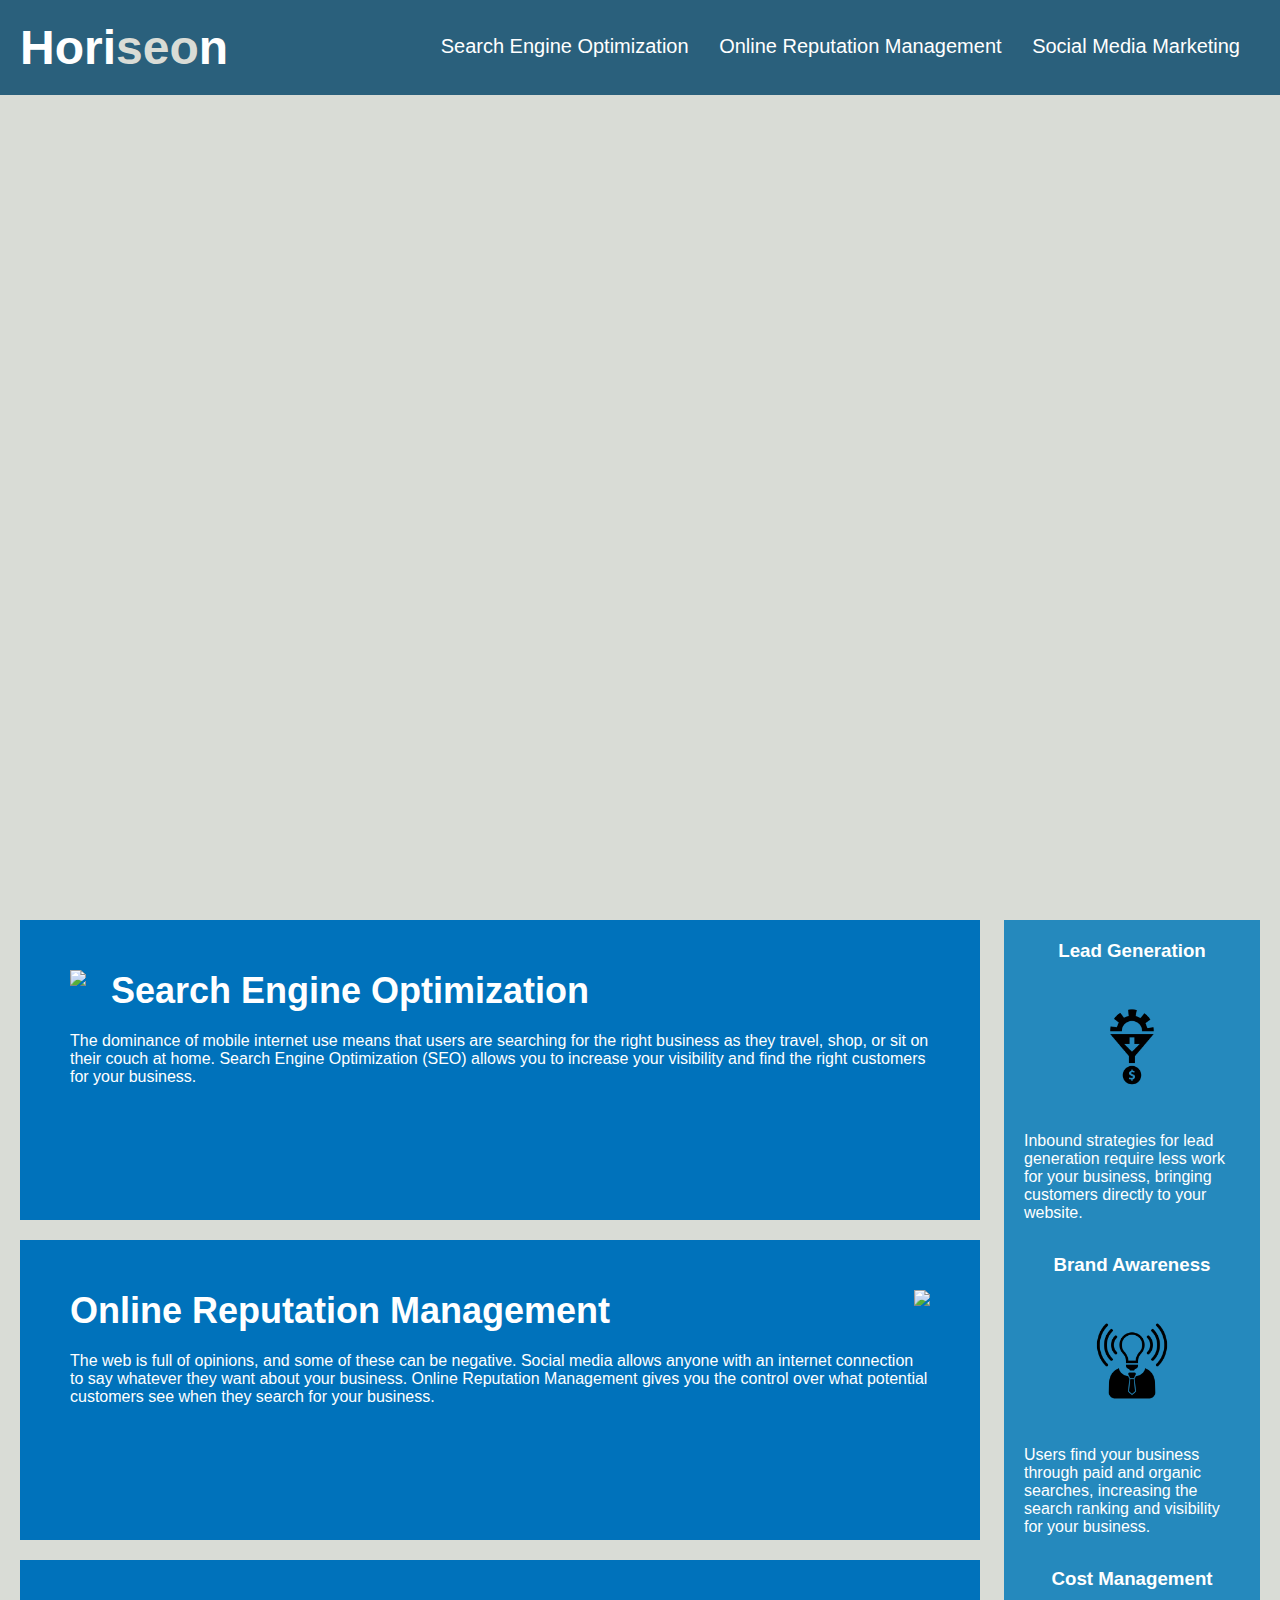
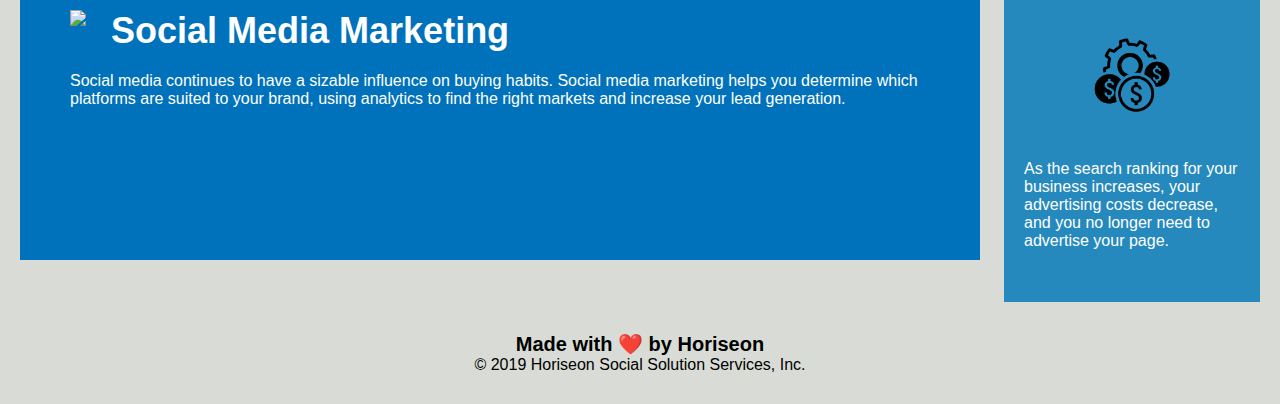
==== Develop/index.html @ 2edade3d "added files" ====
<!DOCTYPE html>
<html lang="en-us">

<head>
    <meta charset="UTF-8" />
    <link rel="stylesheet" href="./assets/css/style.css">
    <title>website</title>
</head>

<body>
    <div class="header">
        <h1>Hori<span class="seo">seo</span>n</h1>
        <div>
            <ul>
                <li>
                    <a href="#search-engine-optimization">Search Engine Optimization</a>
                </li>
                <li>
                    <a href="#online-reputation-management">Online Reputation Management</a>
                </li>
                <li>
                    <a href="#social-media-marketing">Social Media Marketing</a>
                </li>
            </ul>
        </div>
    </div>
    <div class="hero"></div>
    <div class="content">
        <div class="search-engine-optimization">
            <img src="./assets/images/search-engine-optimization.jpg" class="float-left" />
            <h2>Search Engine Optimization</h2>
            <p>
                The dominance of mobile internet use means that users are searching for the right business as they travel, shop, or sit on their couch at home. Search Engine Optimization (SEO) allows you to increase your visibility and find the right customers for your business.
            </p>
        </div>
        <div id="online-reputation-management" class="online-reputation-management">
            <img src="./assets/images/online-reputation-management.jpg" class="float-right" />
            <h2>Online Reputation Management</h2>
            <p>
                The web is full of opinions, and some of these can be negative. Social media allows anyone with an internet connection to say whatever they want about your business. Online Reputation Management gives you the control over what potential customers see when they search for your business.
            </p>
        </div>
        <div id="social-media-marketing" class="social-media-marketing">
            <img src="./assets/images/social-media-marketing.jpg" class="float-left" />
            <h2>Social Media Marketing</h2>
            <p>
                Social media continues to have a sizable influence on buying habits. Social media marketing helps you determine which platforms are suited to your brand, using analytics to find the right markets and increase your lead generation.
            </p>
        </div>
    </div>
    <div class="benefits">
        <div class="benefit-lead">
            <h3>Lead Generation</h3>
            <img src="./assets/images/lead-generation.png" />
            <p>
                Inbound strategies for lead generation require less work for your business, bringing customers directly to your website.
            </p>
        </div>
        <div class="benefit-brand">
            <h3>Brand Awareness</h3>
            <img src="./assets/images/brand-awareness.png" />
            <p>
                Users find your business through paid and organic searches, increasing the search ranking and visibility for your business.
            </p>
        </div>
        <div class="benefit-cost">
            <h3>Cost Management</h3>
            <img src="./assets/images/cost-management.png" />
            <p>
                As the search ranking for your business increases, your advertising costs decrease, and you no longer need to advertise your page.
            </p>
        </div>
    </div>
    <div class="footer">
        <h2>Made with ❤️️ by Horiseon</h2>
        <p>
            &copy; 2019 Horiseon Social Solution Services, Inc.
        </p>
    </div>
</body>

</html>
---- Develop/assets/css/style.css ----
* {
    box-sizing: border-box;
    padding: 0;
    margin: 0;
}

body {
    background-color: #d9dcd6;
}

.header {
    padding: 20px;
    font-family: 'Trebuchet MS', 'Lucida Sans Unicode', 'Lucida Grande', 'Lucida Sans', Arial, sans-serif;
    background-color: #2a607c;
    color: #ffffff;
}

.header h1 {
    display: inline-block;
    font-size: 48px;
}

.header h1 .seo {
    color: #d9dcd6;
}

.header div {
    padding-top: 15px;
    margin-right: 20px;
    float: right;
    font-family: 'Gill Sans', 'Gill Sans MT', Calibri, 'Trebuchet MS', sans-serif;
    font-size: 20px;
}

.header div ul {
    list-style-type: none;
}

.header div ul li {
    display: inline-block;
    margin-left: 25px;
}

a {
    color: #ffffff;
    text-decoration: none;
}

p {
    font-size: 16px;
}

.hero {
    height: 800px;
    width: 100%;
    margin-bottom: 25px;
    background-image: url("../images/digital-marketing-meeting.jpg");
    background-size: cover;
    background-position: center;
}

.float-left {
    float: left;
    margin-right: 25px;
}

.float-right {
    float: right;
    margin-left: 25px;
}

.content {
    width: 75%;
    display: inline-block;
    margin-left: 20px;
}

.benefits {
    margin-right: 20px;
    padding: 20px;
    clear: both;
    float: right;
    width: 20%;
    height: 100%;
    font-family: 'Gill Sans', 'Gill Sans MT', Calibri, 'Trebuchet MS', sans-serif;
    background-color: #2589bd;
}

.benefit-lead {
    margin-bottom: 32px;
    color: #ffffff;
}

.benefit-brand {
    margin-bottom: 32px;
    color: #ffffff;
}

.benefit-cost {
    margin-bottom: 32px;
    color: #ffffff;
}

.benefit-lead h3 {
    margin-bottom: 10px;
    text-align: center;
}

.benefit-brand h3 {
    margin-bottom: 10px;
    text-align: center;
}

.benefit-cost h3 {
    margin-bottom: 10px;
    text-align: center;
}

.benefit-lead img {
    display: block;
    margin: 10px auto;
    max-width: 150px;
}

.benefit-brand img {
    display: block;
    margin: 10px auto;
    max-width: 150px;
}

.benefit-cost img {
    display: block;
    margin: 10px auto;
    max-width: 150px;
}

.search-engine-optimization {
    margin-bottom: 20px;
    padding: 50px;
    height: 300px;
    font-family: 'Gill Sans', 'Gill Sans MT', Calibri, 'Trebuchet MS', sans-serif;
    background-color: #0072bb;
    color: #ffffff;
}

.online-reputation-management {
    margin-bottom: 20px;
    padding: 50px;
    height: 300px;
    font-family: 'Gill Sans', 'Gill Sans MT', Calibri, 'Trebuchet MS', sans-serif;
    background-color: #0072bb;
    color: #ffffff;
}

.social-media-marketing {
    margin-bottom: 20px;
    padding: 50px;
    height: 300px;
    font-family: 'Gill Sans', 'Gill Sans MT', Calibri, 'Trebuchet MS', sans-serif;
    background-color: #0072bb;
    color: #ffffff;
}

.search-engine-optimization img {
    max-height: 200px;
}

.online-reputation-management img {
    max-height: 200px;
}

.social-media-marketing img {
    max-height: 200px;
}

.search-engine-optimization h2 {
    margin-bottom: 20px;
    font-size: 36px;
}

.online-reputation-management h2 {
    margin-bottom: 20px;
    font-size: 36px;
}

.social-media-marketing h2 {
    margin-bottom: 20px;
    font-size: 36px;
}

.footer {
    padding: 30px;
    clear: both;
    font-family: 'Trebuchet MS', 'Lucida Sans Unicode', 'Lucida Grande', 'Lucida Sans', Arial, sans-serif;
    text-align: center;
}

.footer h2 {
    font-size: 20px;
}
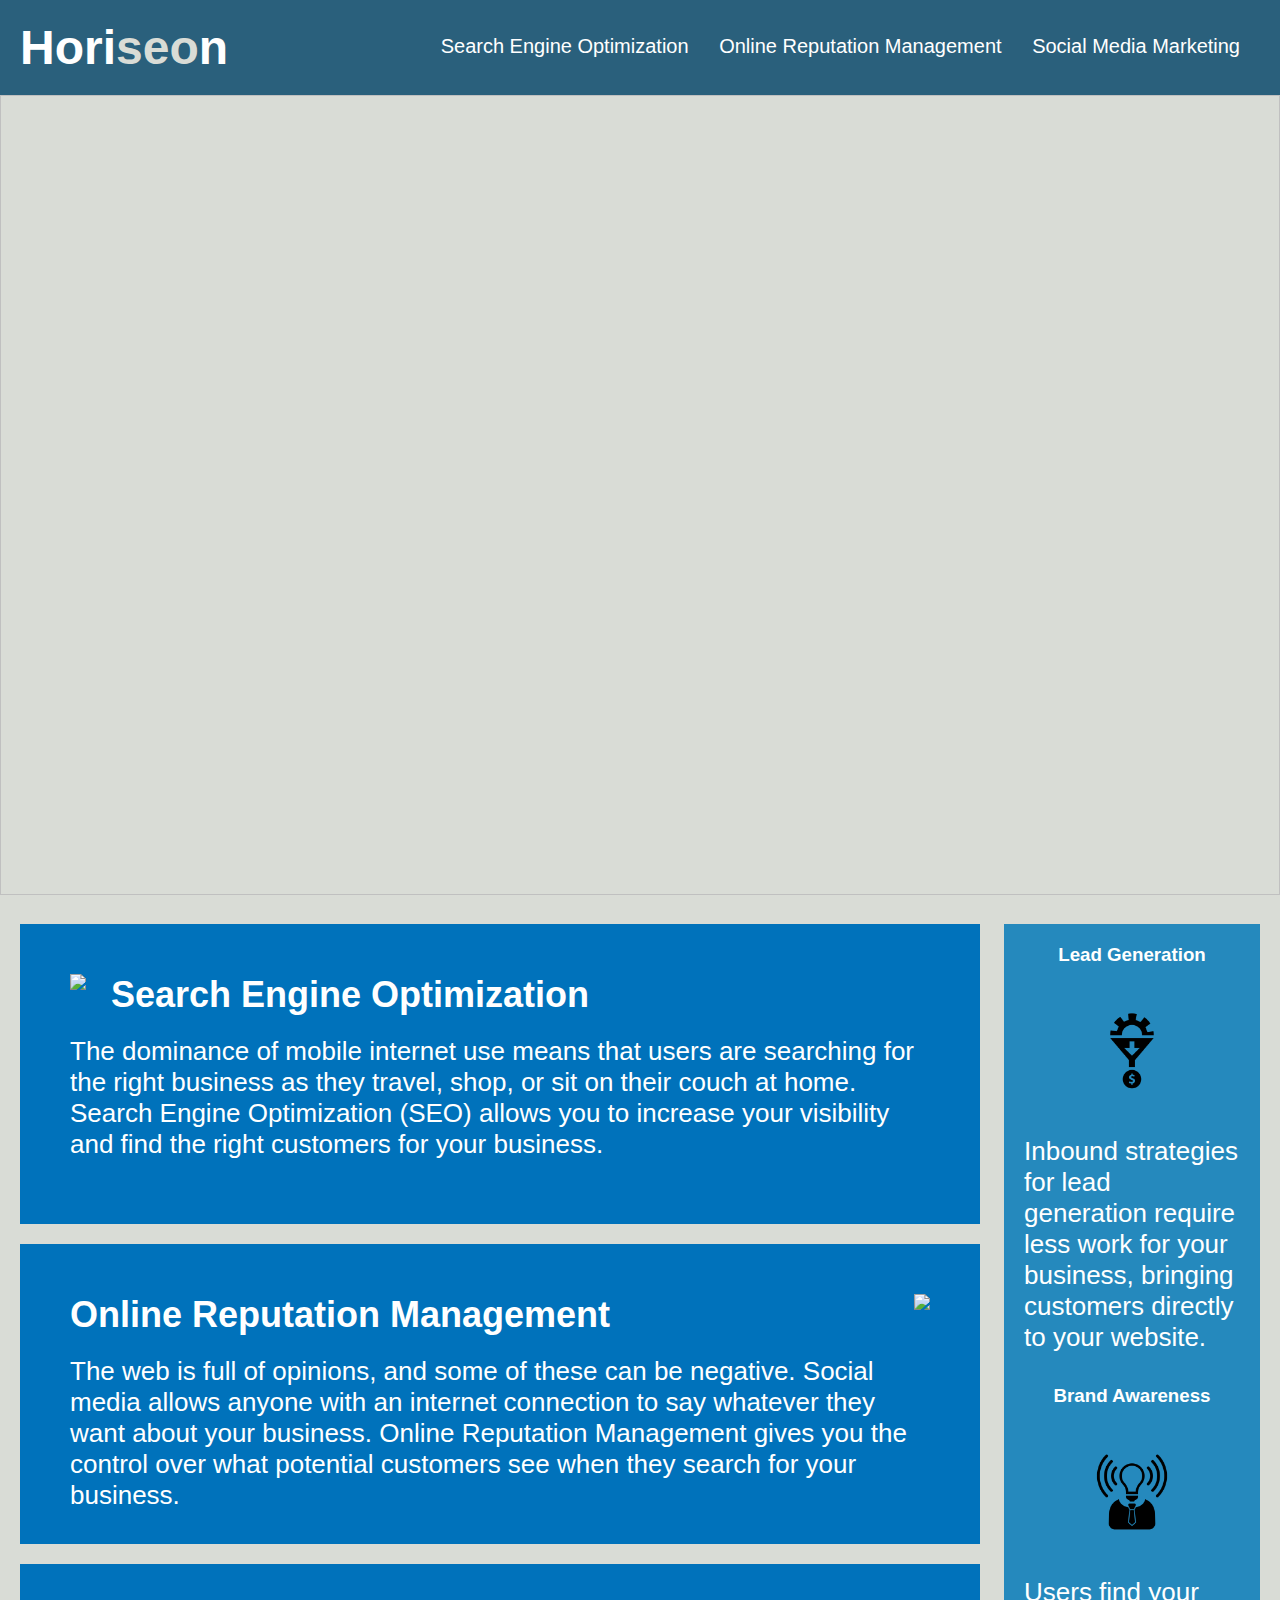
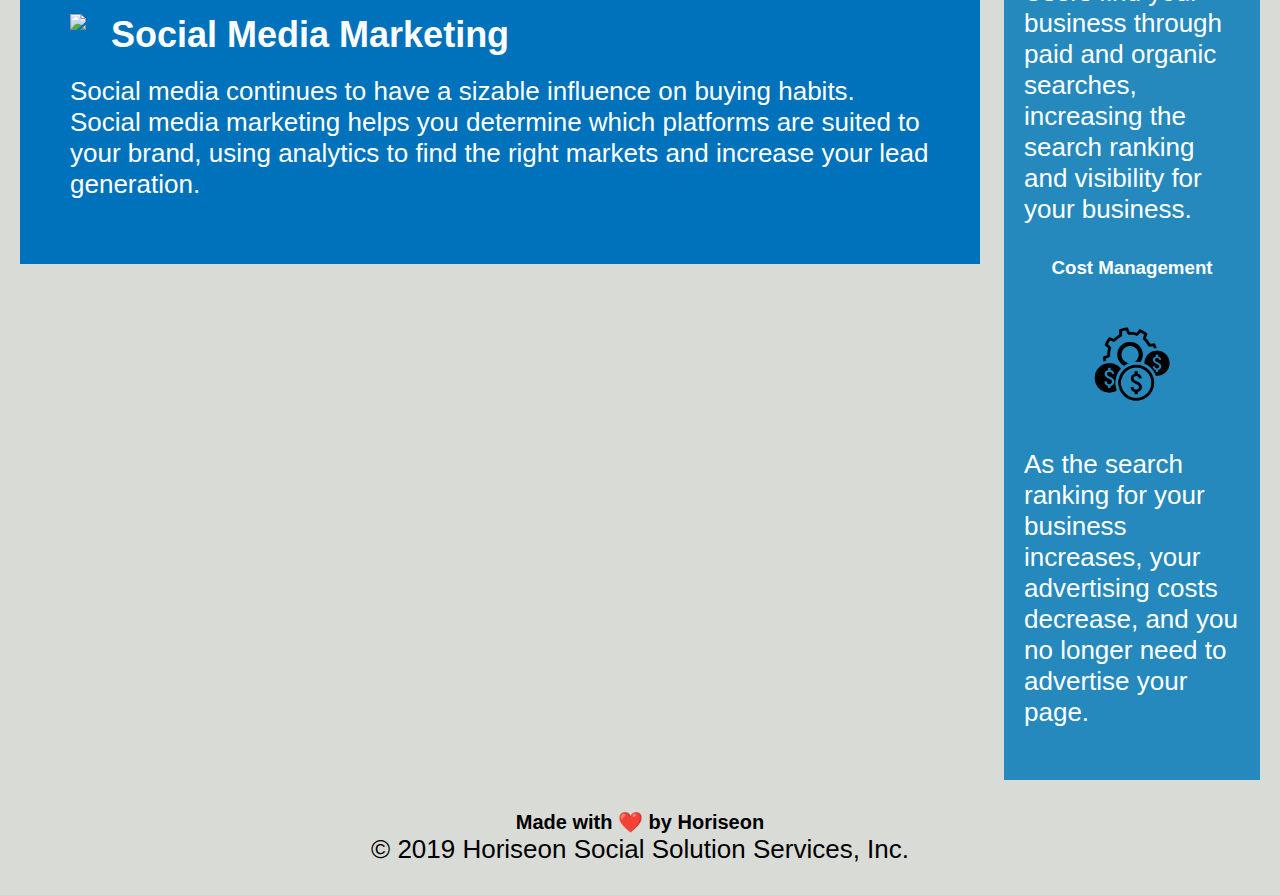
==== commit 329450dd: "edited HTML" ====
--- a/Develop/index.html
+++ b/Develop/index.html
@@ -4,13 +4,13 @@
 <head>
     <meta charset="UTF-8" />
     <link rel="stylesheet" href="./assets/css/style.css">
-    <title>website</title>
+    <title>Code Refactor</title>
 </head>
 
 <body>
-    <div class="header">
+    <header class="header">
         <h1>Hori<span class="seo">seo</span>n</h1>
-        <div>
+        <nav>
             <ul>
                 <li>
                     <a href="#search-engine-optimization">Search Engine Optimization</a>
@@ -22,61 +22,61 @@
                     <a href="#social-media-marketing">Social Media Marketing</a>
                 </li>
             </ul>
-        </div>
-    </div>
-    <div class="hero"></div>
-    <div class="content">
-        <div class="search-engine-optimization">
+        </nav>
+    </header>
+    <img class="hero" ></img>
+    <main class="content">
+        <article class="search-engine-optimization">
             <img src="./assets/images/search-engine-optimization.jpg" class="float-left" />
             <h2>Search Engine Optimization</h2>
             <p>
                 The dominance of mobile internet use means that users are searching for the right business as they travel, shop, or sit on their couch at home. Search Engine Optimization (SEO) allows you to increase your visibility and find the right customers for your business.
             </p>
-        </div>
-        <div id="online-reputation-management" class="online-reputation-management">
+        </article>
+        <article id="online-reputation-management" class="online-reputation-management">
             <img src="./assets/images/online-reputation-management.jpg" class="float-right" />
             <h2>Online Reputation Management</h2>
             <p>
                 The web is full of opinions, and some of these can be negative. Social media allows anyone with an internet connection to say whatever they want about your business. Online Reputation Management gives you the control over what potential customers see when they search for your business.
             </p>
-        </div>
-        <div id="social-media-marketing" class="social-media-marketing">
+        </article>
+        <article id="social-media-marketing" class="social-media-marketing">
             <img src="./assets/images/social-media-marketing.jpg" class="float-left" />
             <h2>Social Media Marketing</h2>
             <p>
                 Social media continues to have a sizable influence on buying habits. Social media marketing helps you determine which platforms are suited to your brand, using analytics to find the right markets and increase your lead generation.
             </p>
-        </div>
-    </div>
-    <div class="benefits">
-        <div class="benefit-lead">
+        </article>
+    </main>
+    <section class="benefits">
+        <aside class="benefit-lead">
             <h3>Lead Generation</h3>
             <img src="./assets/images/lead-generation.png" />
             <p>
                 Inbound strategies for lead generation require less work for your business, bringing customers directly to your website.
             </p>
-        </div>
-        <div class="benefit-brand">
+        </aside>
+        <aside class="benefit-brand">
             <h3>Brand Awareness</h3>
             <img src="./assets/images/brand-awareness.png" />
             <p>
                 Users find your business through paid and organic searches, increasing the search ranking and visibility for your business.
             </p>
-        </div>
-        <div class="benefit-cost">
+        </aside>
+        <aside class="benefit-cost">
             <h3>Cost Management</h3>
             <img src="./assets/images/cost-management.png" />
             <p>
                 As the search ranking for your business increases, your advertising costs decrease, and you no longer need to advertise your page.
             </p>
-        </div>
-    </div>
-    <div class="footer">
+        </aside>
+    </section>
+    <footer class="footer">
         <h2>Made with ❤️️ by Horiseon</h2>
         <p>
             &copy; 2019 Horiseon Social Solution Services, Inc.
         </p>
-    </div>
+    </footer>
 </body>
 
 </html>
--- a/Develop/assets/css/style.css
+++ b/Develop/assets/css/style.css
@@ -24,7 +24,7 @@
     color: #d9dcd6;
 }
 
-.header div {
+.header nav {
     padding-top: 15px;
     margin-right: 20px;
     float: right;
@@ -32,11 +32,11 @@
     font-size: 20px;
 }
 
-.header div ul {
+.header nav ul {
     list-style-type: none;
 }
 
-.header div ul li {
+.header nav ul li {
     display: inline-block;
     margin-left: 25px;
 }
@@ -47,7 +47,7 @@
 }
 
 p {
-    font-size: 16px;
+    font-size: 26px;
 }
 
 .hero {
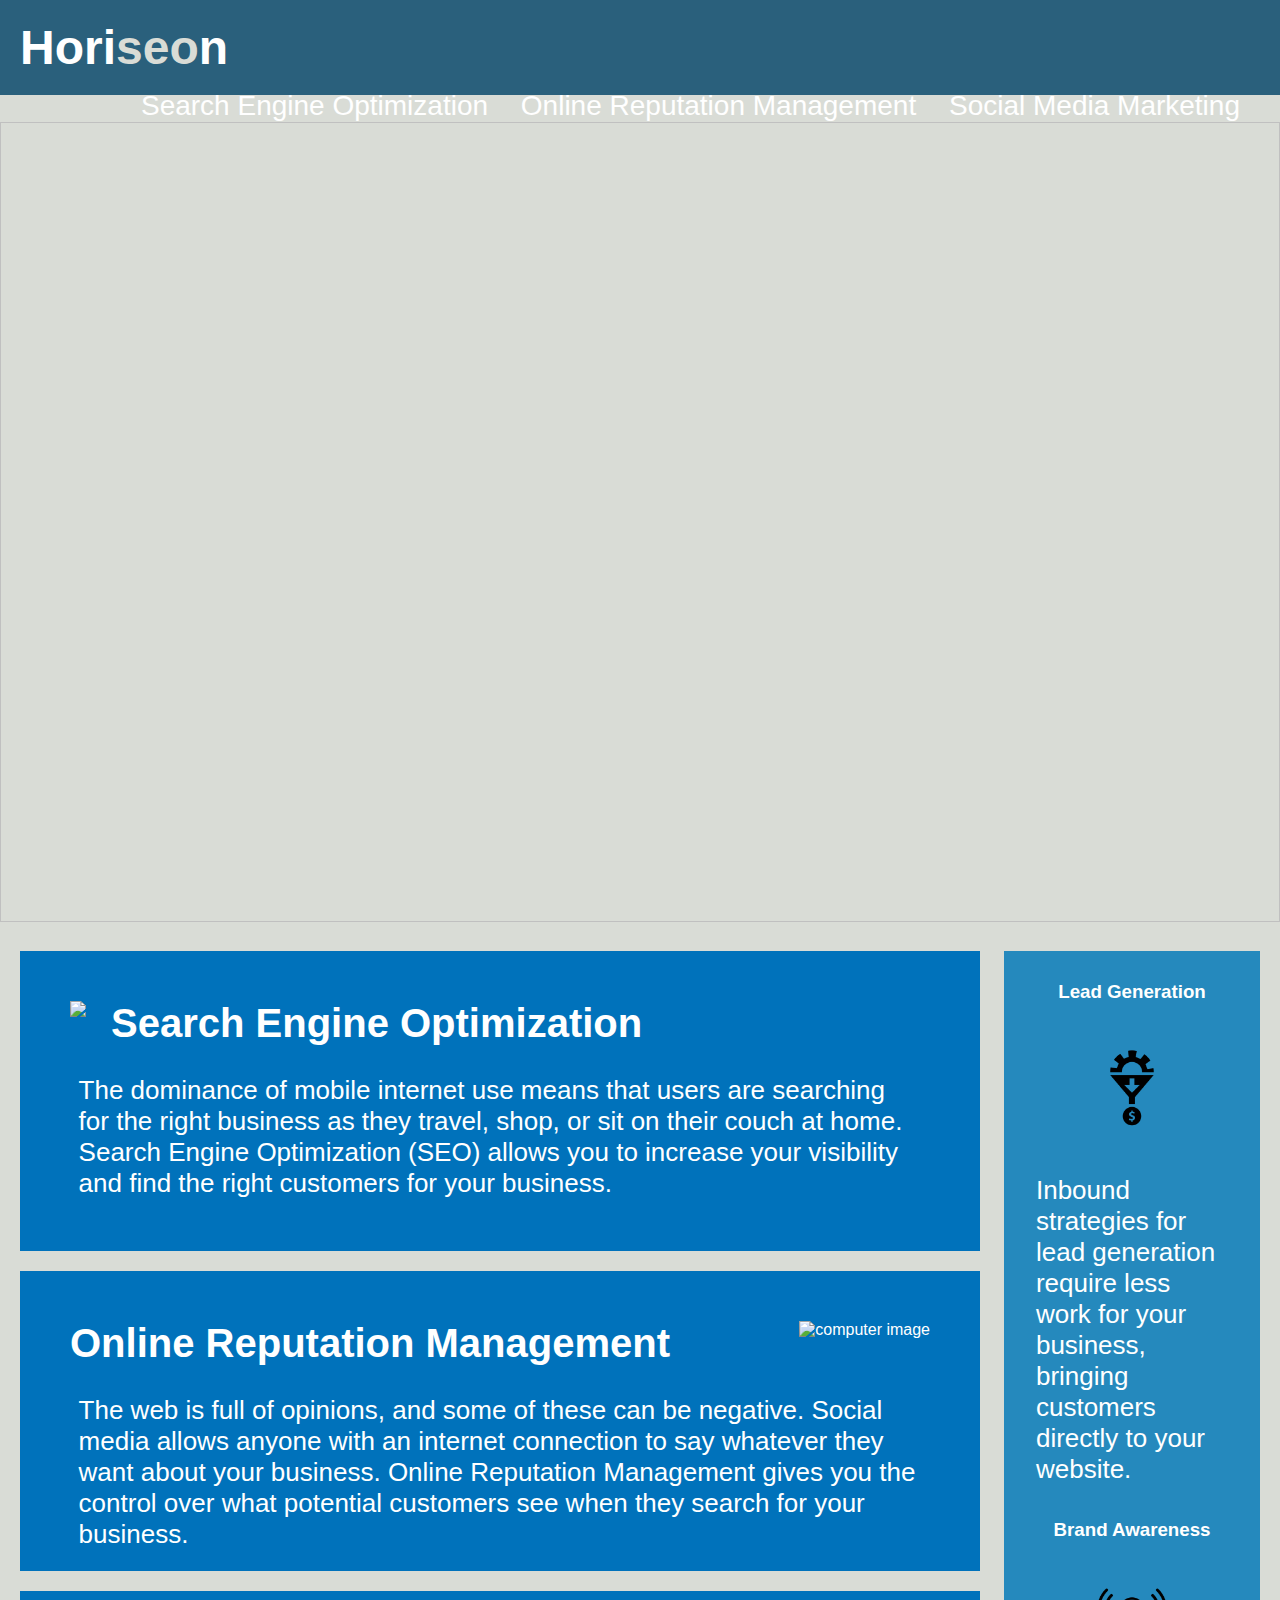
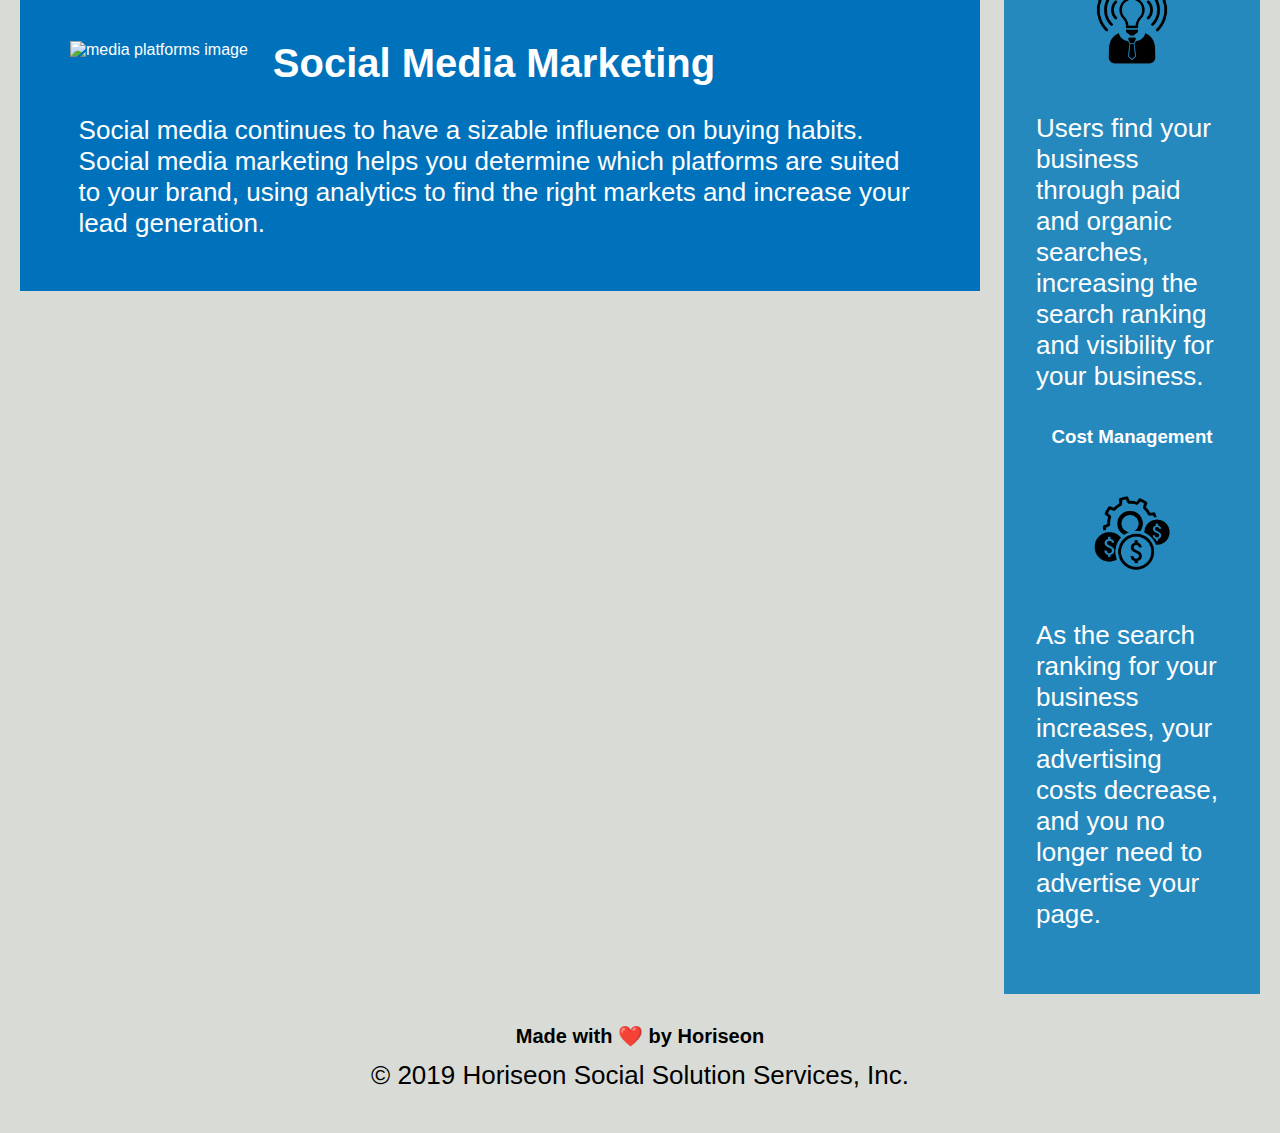
==== commit 18278d7a: "edit README.md" ====
--- a/Develop/index.html
+++ b/Develop/index.html
@@ -33,15 +33,15 @@
                 The dominance of mobile internet use means that users are searching for the right business as they travel, shop, or sit on their couch at home. Search Engine Optimization (SEO) allows you to increase your visibility and find the right customers for your business.
             </p>
         </article>
-        <article id="online-reputation-management" class="online-reputation-management">
-            <img src="./assets/images/online-reputation-management.jpg" class="float-right" />
+        <article id="online-reputation-management" class="online-reputation-management" alt="image shows how to obtain engine Optimization">
+            <img src="./assets/images/online-reputation-management.jpg" class="float-right" alt="computer image" />
             <h2>Online Reputation Management</h2>
             <p>
                 The web is full of opinions, and some of these can be negative. Social media allows anyone with an internet connection to say whatever they want about your business. Online Reputation Management gives you the control over what potential customers see when they search for your business.
             </p>
         </article>
         <article id="social-media-marketing" class="social-media-marketing">
-            <img src="./assets/images/social-media-marketing.jpg" class="float-left" />
+            <img src="./assets/images/social-media-marketing.jpg" class="float-left" alt="media platforms image"/>
             <h2>Social Media Marketing</h2>
             <p>
                 Social media continues to have a sizable influence on buying habits. Social media marketing helps you determine which platforms are suited to your brand, using analytics to find the right markets and increase your lead generation.
--- a/Develop/assets/css/style.css
+++ b/Develop/assets/css/style.css
@@ -29,7 +29,7 @@
     margin-right: 20px;
     float: right;
     font-family: 'Gill Sans', 'Gill Sans MT', Calibri, 'Trebuchet MS', sans-serif;
-    font-size: 20px;
+    font-size: 28px;
 }
 
 .header nav ul {
@@ -48,6 +48,7 @@
 
 p {
     font-size: 26px;
+    padding: 1%;
 }
 
 .hero {
@@ -69,6 +70,59 @@
     margin-left: 25px;
 }
 
+.search-engine-optimization {
+    margin-bottom: 20px;
+    padding: 50px;
+    height: 300px;
+    font-family: 'Gill Sans', 'Gill Sans MT', Calibri, 'Trebuchet MS', sans-serif;
+    background-color: #0072bb;
+    color: #ffffff;
+}
+
+.online-reputation-management {
+    margin-bottom: 20px;
+    padding: 50px;
+    height: 300px;
+    font-family: 'Gill Sans', 'Gill Sans MT', Calibri, 'Trebuchet MS', sans-serif;
+    background-color: #0072bb;
+    color: #ffffff;
+}
+
+.social-media-marketing {
+    margin-bottom: 20px;
+    padding: 50px;
+    height: 300px;
+    font-family: 'Gill Sans', 'Gill Sans MT', Calibri, 'Trebuchet MS', sans-serif;
+    background-color: #0072bb;
+    color: #ffffff;
+}
+
+.search-engine-optimization img {
+    max-height: 230px;
+}
+
+.online-reputation-management img {
+    max-height: 230px;
+}
+
+.social-media-marketing img {
+    max-height: 230px;
+}
+
+.search-engine-optimization h2 {
+    margin-bottom: 20px;
+    font-size: 40px;
+}
+
+.online-reputation-management h2 {
+    margin-bottom: 20px;
+    font-size: 40px;
+}
+
+.social-media-marketing h2 {
+    margin-bottom: 20px;
+    font-size: 40px;
+}
 .content {
     width: 75%;
     display: inline-block;
@@ -77,7 +131,7 @@
 
 .benefits {
     margin-right: 20px;
-    padding: 20px;
+    padding: 30px;
     clear: both;
     float: right;
     width: 20%;
@@ -134,60 +188,6 @@
     max-width: 150px;
 }
 
-.search-engine-optimization {
-    margin-bottom: 20px;
-    padding: 50px;
-    height: 300px;
-    font-family: 'Gill Sans', 'Gill Sans MT', Calibri, 'Trebuchet MS', sans-serif;
-    background-color: #0072bb;
-    color: #ffffff;
-}
-
-.online-reputation-management {
-    margin-bottom: 20px;
-    padding: 50px;
-    height: 300px;
-    font-family: 'Gill Sans', 'Gill Sans MT', Calibri, 'Trebuchet MS', sans-serif;
-    background-color: #0072bb;
-    color: #ffffff;
-}
-
-.social-media-marketing {
-    margin-bottom: 20px;
-    padding: 50px;
-    height: 300px;
-    font-family: 'Gill Sans', 'Gill Sans MT', Calibri, 'Trebuchet MS', sans-serif;
-    background-color: #0072bb;
-    color: #ffffff;
-}
-
-.search-engine-optimization img {
-    max-height: 200px;
-}
-
-.online-reputation-management img {
-    max-height: 200px;
-}
-
-.social-media-marketing img {
-    max-height: 200px;
-}
-
-.search-engine-optimization h2 {
-    margin-bottom: 20px;
-    font-size: 36px;
-}
-
-.online-reputation-management h2 {
-    margin-bottom: 20px;
-    font-size: 36px;
-}
-
-.social-media-marketing h2 {
-    margin-bottom: 20px;
-    font-size: 36px;
-}
-
 .footer {
     padding: 30px;
     clear: both;
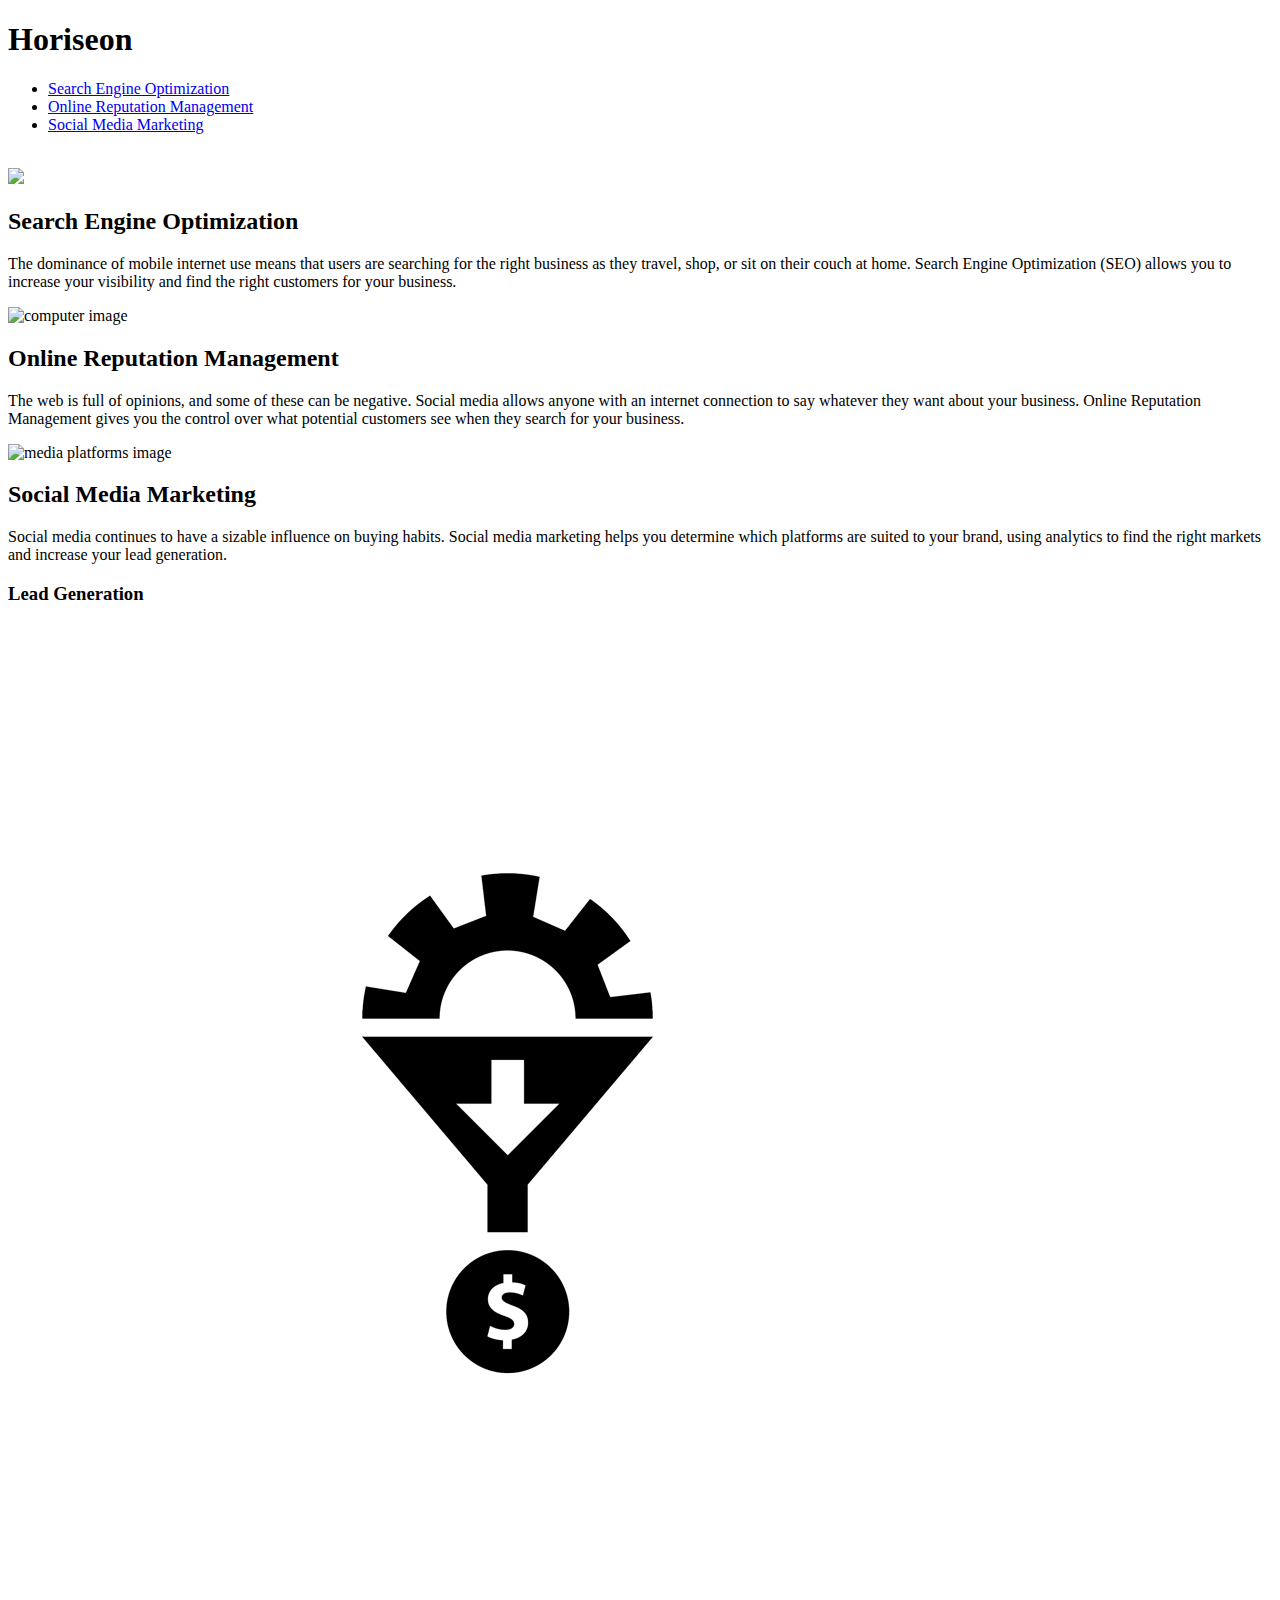
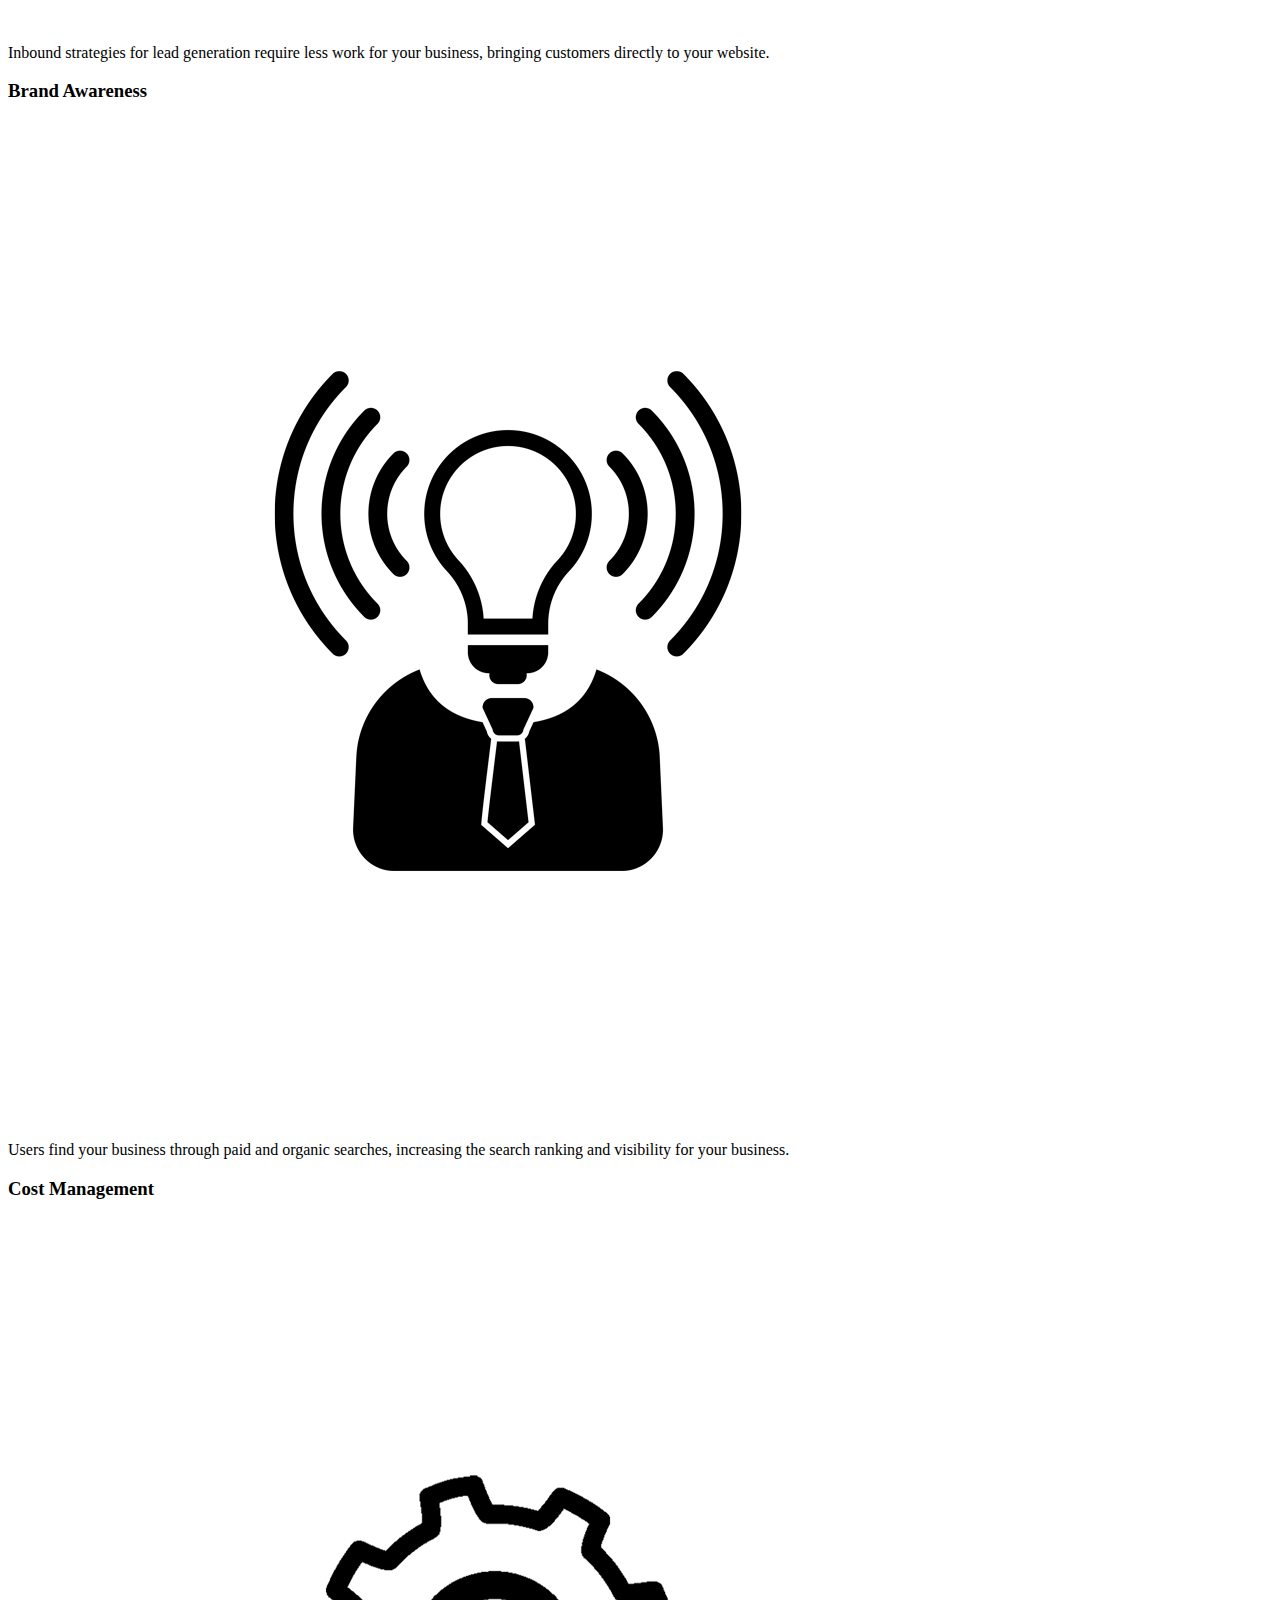
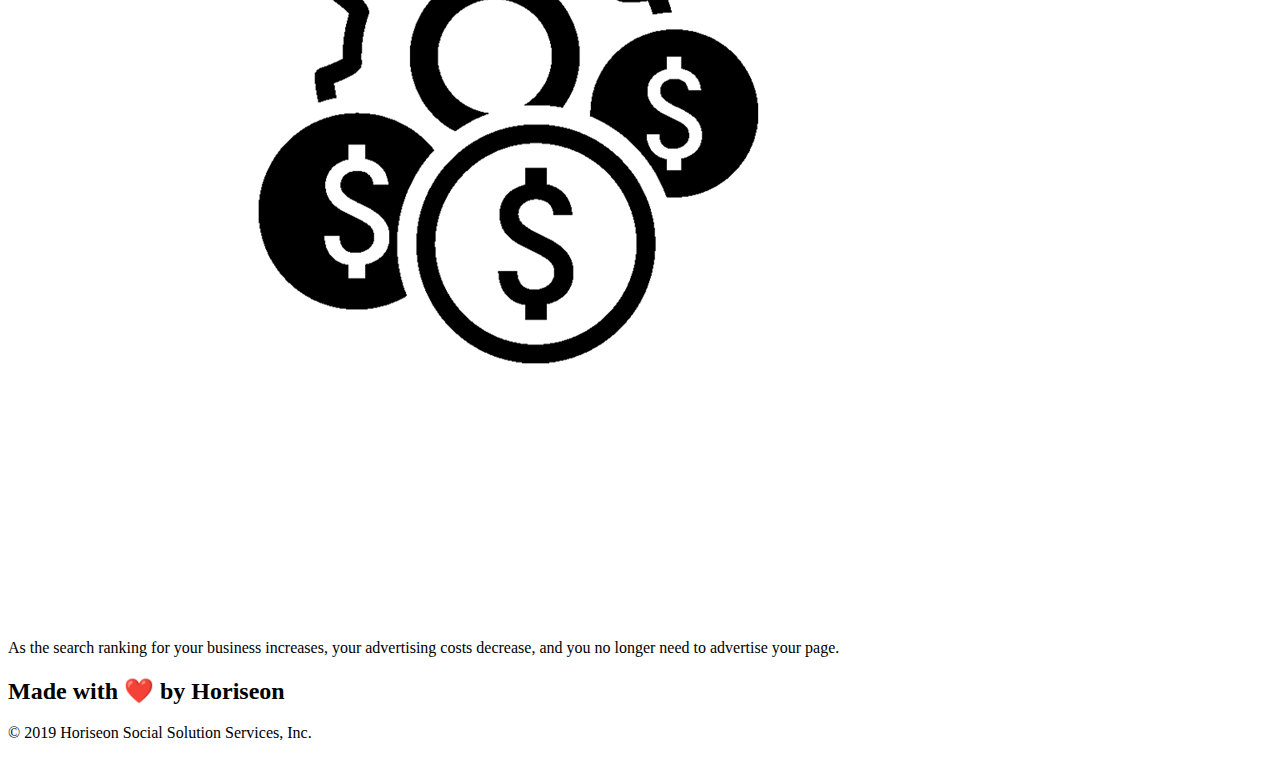
==== commit 8276c747: "Update index.html" ====
--- a/Develop/index.html
+++ b/Develop/index.html
@@ -3,7 +3,7 @@
 
 <head>
     <meta charset="UTF-8" />
-    <link rel="stylesheet" href="./assets/css/style.css">
+    <link rel="stylesheet" href="./develop/assets/css/style.css">
     <title>Code Refactor</title>
 </head>
 
